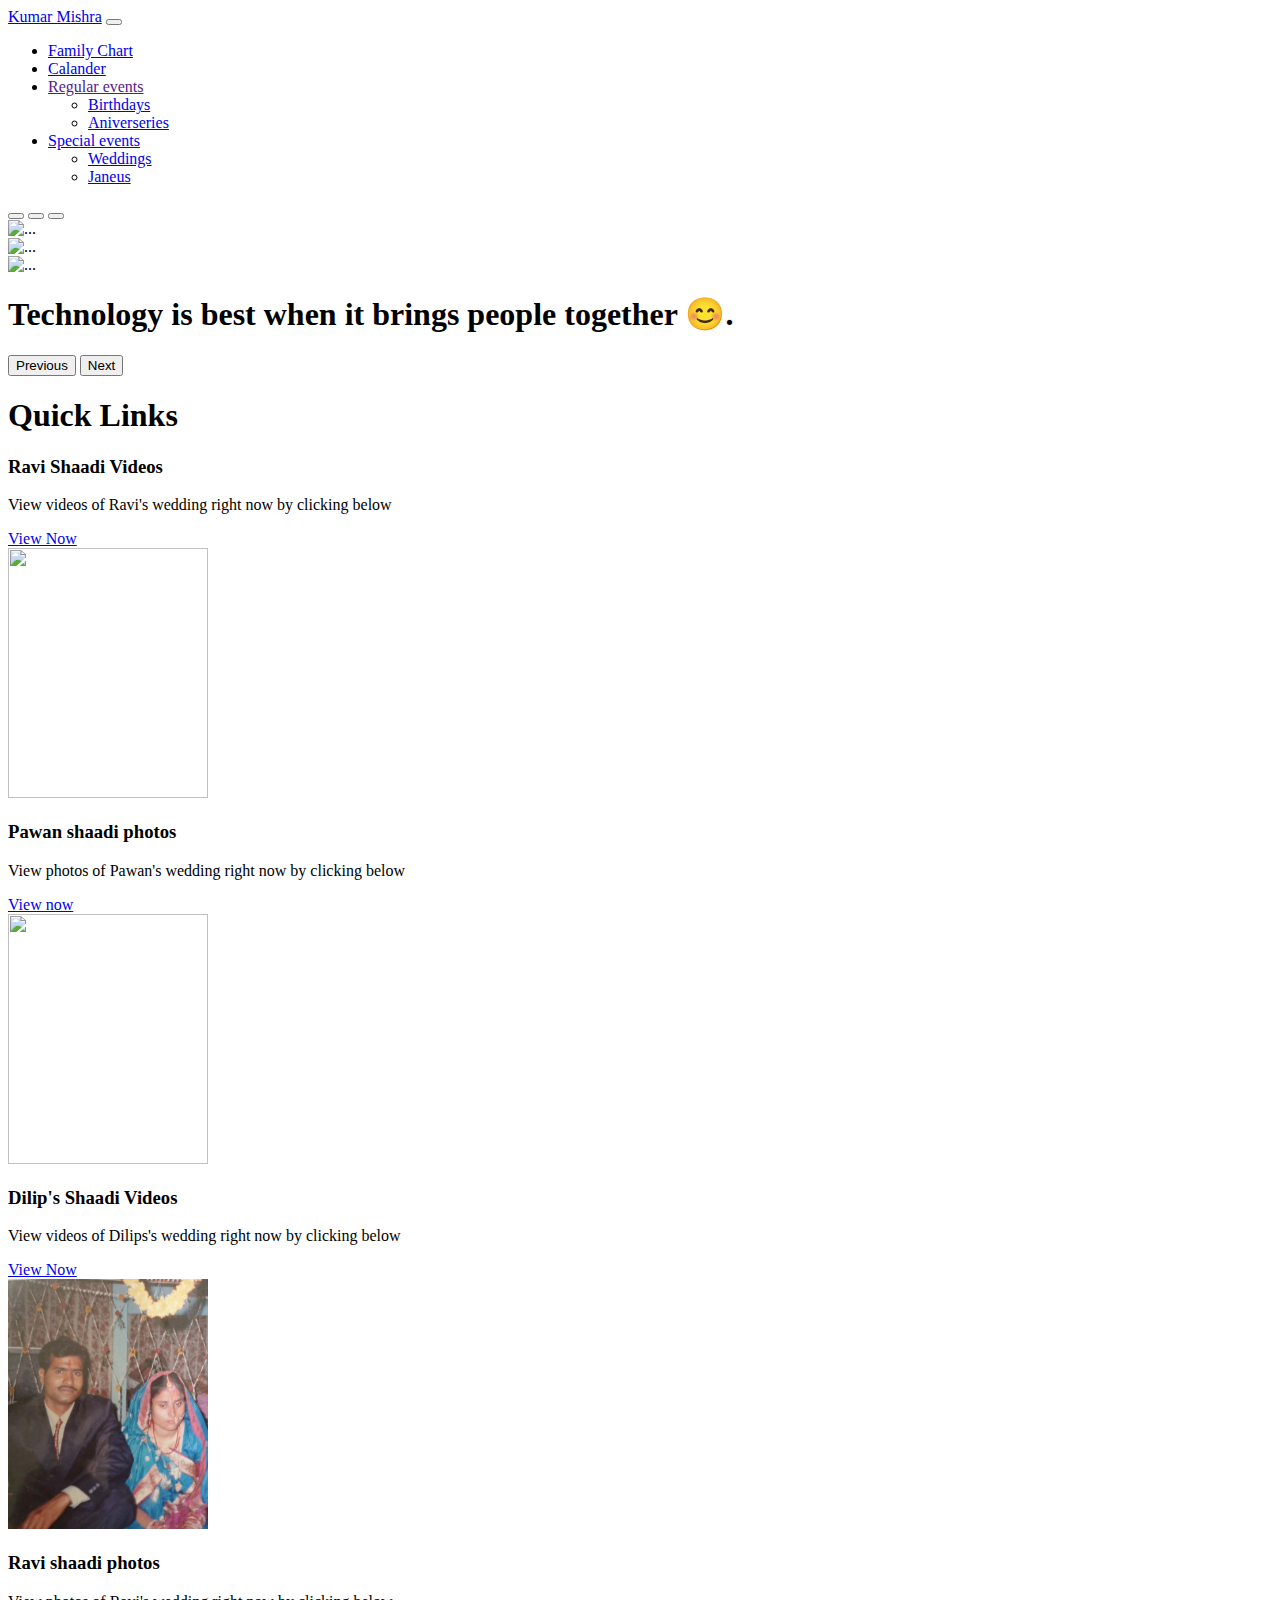
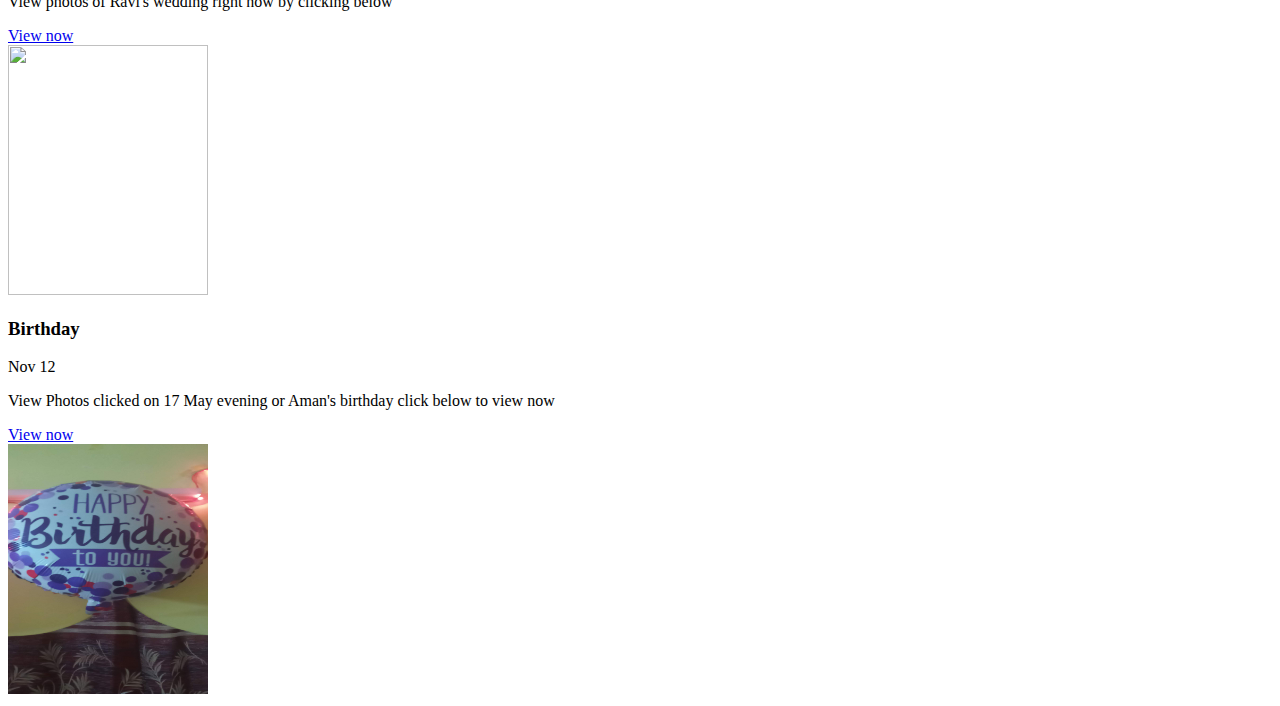
==== index.html @ 4a4e66af "Update index.html" ====
<!doctype html>
<html lang="en">
  <head>
    <!-- Required meta tags -->
    <meta charset="utf-8">
    <meta name="viewport" content="width=device-width, initial-scale=1">

    <!-- Bootstrap CSS -->
    <link href="https://cdn.jsdelivr.net/npm/bootstrap@5.0.1/dist/css/bootstrap.min.css" rel="stylesheet" integrity="sha384-+0n0xVW2eSR5OomGNYDnhzAbDsOXxcvSN1TPprVMTNDbiYZCxYbOOl7+AMvyTG2x" crossorigin="anonymous">

    <title>Family</title>
  </head>
  <body>
    <nav class="navbar navbar-expand-lg navbar-light bg-light">
  <div class="container-fluid">
    <a class="navbar-brand" href="#">Kumar Mishra</a>
    <button class="navbar-toggler" type="button" data-bs-toggle="collapse" data-bs-target="#navbarSupportedContent" aria-controls="navbarSupportedContent" aria-expanded="false" aria-label="Toggle navigation">
      <span class="navbar-toggler-icon"></span>
    </button>
    <div class="collapse navbar-collapse" id="navbarSupportedContent">
      <ul class="navbar-nav me-auto mb-2 mb-lg-0">
        <li class="nav-item">
          <a class="nav-link active" aria-current="page" href="#">Family Chart</a>
        </li>
        <li class="nav-item">
          <a class="nav-link" href="#">Calander</a>

        </li>
        <li class="nav-item dropdown">
          <a class="nav-link dropdown-toggle" href="" id="navbarDropdown" role="button" data-bs-toggle="dropdown" aria-expanded="false">
            Regular events
          </a>
          <ul class="dropdown-menu" aria-labelledby="navbarDropdown">
            <li><a class="dropdown-item" href="/MISHRA/bi.html">Birthdays</a></li>
            <li><a class="dropdown-item" href="/MISHRA/aniversery.html">Aniverseries</a></li>
          </ul>
        </li>
        <li class="nav-item dropdown">
          <a class="nav-link dropdown-toggle" href="#" id="navbarDropdown" role="button" data-bs-toggle="dropdown" aria-expanded="false">
            Special events
          </a>
          <ul class="dropdown-menu" aria-labelledby="navbarDropdown">
            <li><a class="dropdown-item" href="/MISHRA/wedding.html">Weddings</a></li>
            <li><a class="dropdown-item" href="/MISHRA/janeu.html">Janeus</a></li>
          </ul>
        </li>
      </ul>
    </div>
  </div>
</nav>
<div id="carouselExampleCaptions" class="carousel slide" data-bs-ride="carousel">
  <div class="carousel-indicators">
    <button type="button" data-bs-target="#carouselExampleCaptions" data-bs-slide-to="0" class="active" aria-current="true" aria-label="Slide 1"></button>
    <button type="button" data-bs-target="#carouselExampleCaptions" data-bs-slide-to="1" aria-label="Slide 2"></button>
    <button type="button" data-bs-target="#carouselExampleCaptions" data-bs-slide-to="2" aria-label="Slide 3"></button>
  </div>
  <div class="carousel-inner">
    <div class="carousel-item active">
      <img src="https://source.unsplash.com/1000x400/?raindrops" class="d-block w-100" alt="...">
      <div class="carousel-caption d-none d-md-block">
      </div>
    </div>
    <div class="carousel-item">
      <img src="https://source.unsplash.com/1000x400/?forest" class="d-block w-100" alt="...">
      <div class="carousel-caption d-none d-md-block">
      </div>
    </div>
    <div class="carousel-item">
      <img src="https://source.unsplash.com/1000x400/?laptop" class="d-block w-100" alt="...">
      <div class="carousel-caption d-none d-md-block">
      <h1>Technology is best when it brings people together 😊.</h1>

      </div>
    </div>
  </div>
  <button class="carousel-control-prev" type="button" data-bs-target="#carouselExampleCaptions" data-bs-slide="prev">
    <span class="carousel-control-prev-icon" aria-hidden="true"></span>
    <span class="visually-hidden">Previous</span>
  </button>
  <button class="carousel-control-next" type="button" data-bs-target="#carouselExampleCaptions" data-bs-slide="next">
    <span class="carousel-control-next-icon" aria-hidden="true"></span>
    <span class="visually-hidden">Next</span>
  </button>
</div>
    <h1>Quick Links</h1>
    	    <div class="container my-4" >
      <div class="row mb-2" style="user-select: auto;">
    <div class="col-md-6" style="user-select: auto;">
      <div class="row g-0 border rounded overflow-hidden flex-md-row mb-4 shadow-sm h-md-250 position-relative" style="user-select: auto;">
        <div class="col p-4 d-flex flex-column position-static" style="user-select: auto;">
          <strong class="d-inline-block mb-2 text-primary" style="user-select: auto;"></strong>
          <h3 class="mb-0" style="user-select: auto;">Ravi Shaadi Videos</h3>
          <div class="mb-1 text-muted" style="user-select: auto;"></div>
          <p class="card-text mb-auto" style="user-select: auto;">View videos of Ravi's wedding right now by clicking below</p>
          <a href="https://photos.app.goo.gl/YTt6TP8hG45AszVD6" class="stretched-link" style="user-select: auto;">View Now</a>
        </div>
        <div class="col-auto d-none d-lg-block" style="user-select: auto;">
          <img src="DSC_0745.JPG"class="bd-placeholder-img" width="200" height="250">

        </div>
      </div>
    </div>
    <div class="col-md-6" style="user-select: auto;">
      <div class="row g-0 border rounded overflow-hidden flex-md-row mb-4 shadow-sm h-md-250 position-relative" style="user-select: auto;">
        <div class="col p-4 d-flex flex-column position-static" style="user-select: auto;">
          <strong class="d-inline-block mb-2 text-success" style="user-select: auto;"></strong>
          <h3 class="mb-0" style="user-select: auto;">Pawan shaadi photos</h3>
          <div class="mb-1 text-muted" style="user-select: auto;"></div>
          <p class="mb-auto" style="user-select: auto;">View photos of Pawan's wedding right now by clicking below</p>
          <a href="https://photos.app.goo.gl/VxqtmjGiTzPHGu5F7" class="stretched-link" style="user-select: auto;">View now</a>
        </div>
        <div class="col-auto d-none d-lg-block" style="user-select: auto;">
       <img src="DSC_0346.JPG"class="bd-placeholder-img" width="200" height="250">

        </div>
      </div>
    </div>
  </div>
    </div>
        <div class="container my-4" >
      <div class="row mb-2" style="user-select: auto;">
    <div class="col-md-6" style="user-select: auto;">
      <div class="row g-0 border rounded overflow-hidden flex-md-row mb-4 shadow-sm h-md-250 position-relative" style="user-select: auto;">
        <div class="col p-4 d-flex flex-column position-static" style="user-select: auto;">
          <strong class="d-inline-block mb-2 text-primary" style="user-select: auto;"></strong>
          <h3 class="mb-0" style="user-select: auto;">Dilip's Shaadi Videos</h3>
          <div class="mb-1 text-muted" style="user-select: auto;"></div>
          <p class="card-text mb-auto" style="user-select: auto;">View videos of Dilips's wedding right now by clicking below</p>
          <a href="https://photos.app.goo.gl/HTMbinypxDbeZBLF9" class="stretched-link" style="user-select: auto;">View Now</a>
        </div>
        <div class="col-auto d-none d-lg-block" style="user-select: auto;">
          <img src="Screenshot_2021-05-25-23-21-36-01_965bbf4d18d205f782c6b8409c5773a4.jpg"class="bd-placeholder-img" width="200" height="250">

        </div>
      </div>
    </div>
    <div class="col-md-6" style="user-select: auto;">
      <div class="row g-0 border rounded overflow-hidden flex-md-row mb-4 shadow-sm h-md-250 position-relative" style="user-select: auto;">
        <div class="col p-4 d-flex flex-column position-static" style="user-select: auto;">
          <strong class="d-inline-block mb-2 text-success" style="user-select: auto;"></strong>
          <h3 class="mb-0" style="user-select: auto;">Ravi shaadi photos</h3>
          <div class="mb-1 text-muted" style="user-select: auto;"></div>
          <p class="mb-auto" style="user-select: auto;">View photos of Ravi's wedding right now by clicking below </p>
          <a href="https://photos.app.goo.gl/RtX1Bhx8kJPzuAa26" class="stretched-link" style="user-select: auto;">View now</a>
        </div>
        <div class="col-auto d-none d-lg-block" style="user-select: auto;">
       <img src="DSC_0092.JPG"class="bd-placeholder-img" width="200" height="250">
        </div>
      </div>
    </div>
  </div>
    </div>
   <div class="container">
      <div class="row mb-2">
    <div class="col-md-6">
      <div class="row g-0 border rounded overflow-hidden flex-md-row mb-4 shadow-sm h-md-250 position-relative">
        <div class="col p-4 d-flex flex-column position-static">
          <strong class="d-inline-block mb-2 text-primary"></strong>
          <h3 class="mb-0">Birthday</h3>
          <div class="mb-1 text-muted">Nov 12</div>
          <p class="card-text mb-auto">View Photos clicked on 17 May evening or Aman's birthday click below to view now</p>
          <a href="https://photos.app.goo.gl/dgJsPXYYyinRB6LC7" class="stretched-link">View now</a>
        </div>
        <div class="col-auto d-none d-lg-block">
          <img src ='IMG20210517212856.jpg' class="bd-placeholder-img" width="200" height="250">

        </div>
      </div>
    </div>

    <script src="https://cdn.jsdelivr.net/npm/bootstrap@5.0.1/dist/js/bootstrap.bundle.min.js" integrity="sha384-gtEjrD/SeCtmISkJkNUaaKMoLD0//ElJ19smozuHV6z3Iehds+3Ulb9Bn9Plx0x4" crossorigin="anonymous"></script>
  </body>
</html>
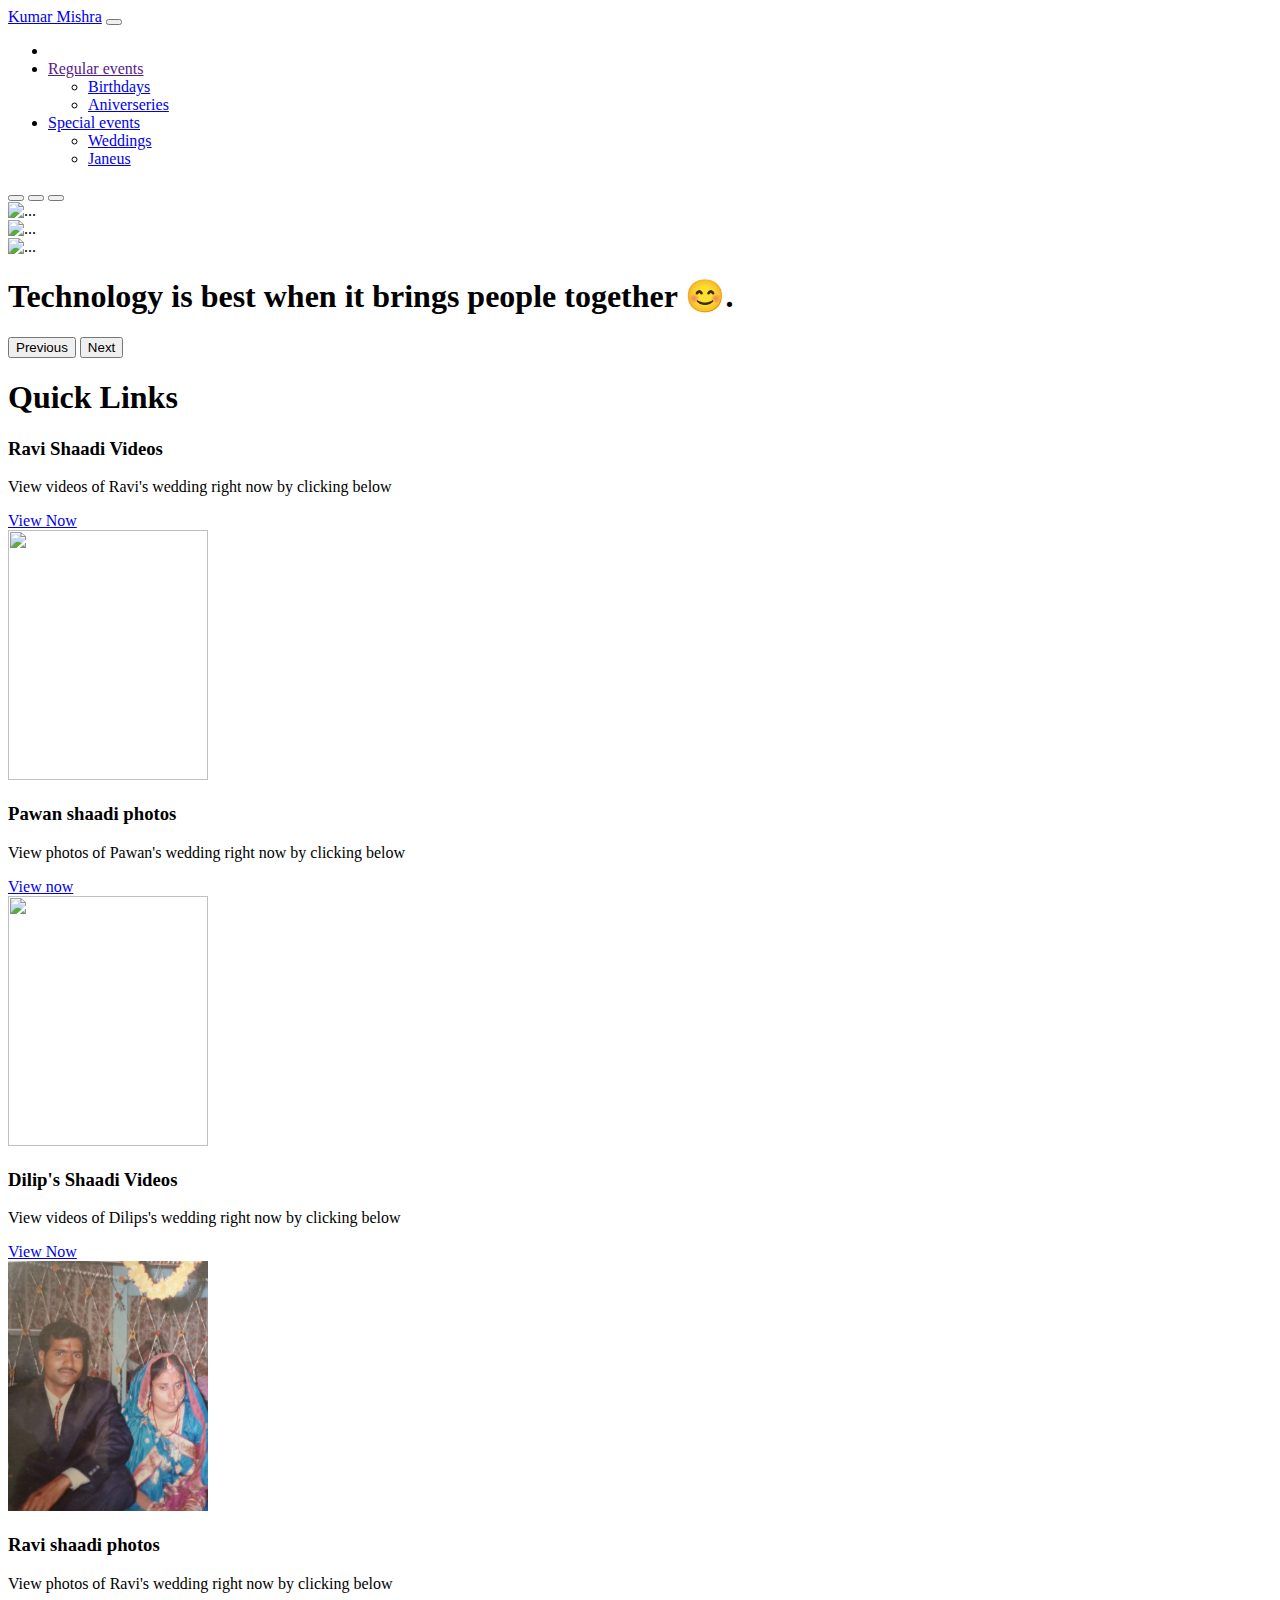
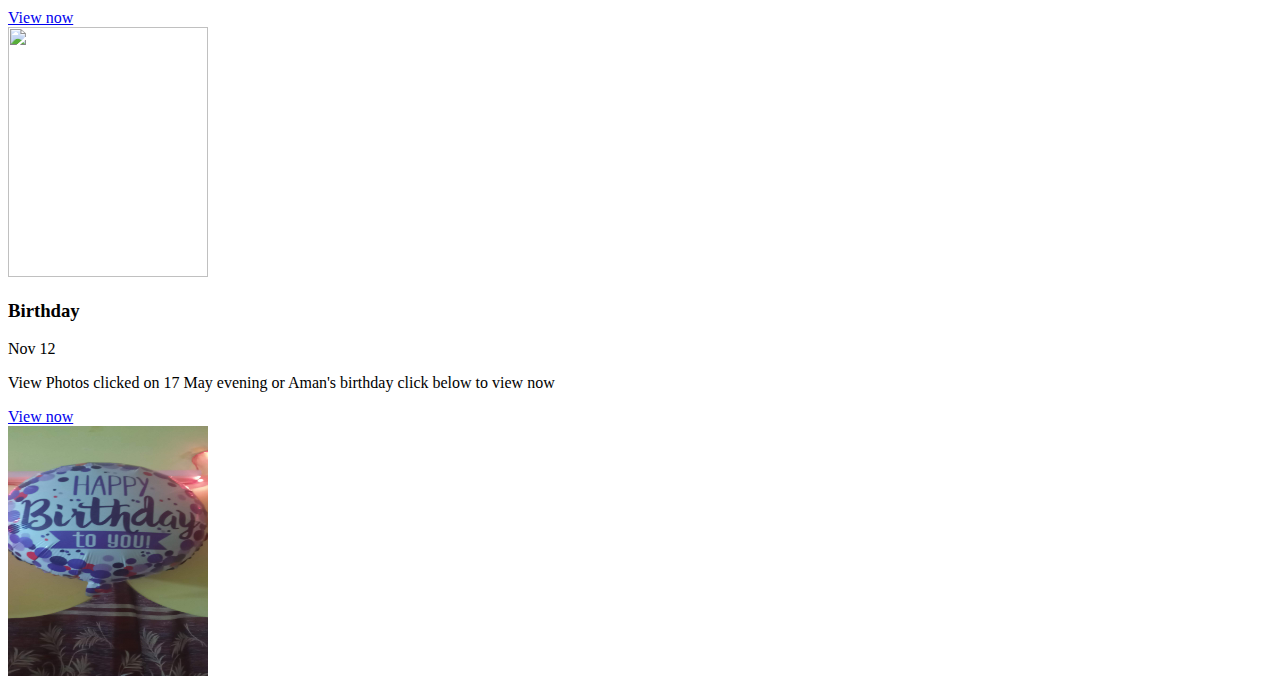
==== commit 52ef5fa0: "Update index.html" ====
--- a/index.html
+++ b/index.html
@@ -20,18 +20,13 @@
     <div class="collapse navbar-collapse" id="navbarSupportedContent">
       <ul class="navbar-nav me-auto mb-2 mb-lg-0">
         <li class="nav-item">
-          <a class="nav-link active" aria-current="page" href="#">Family Chart</a>
-        </li>
-        <li class="nav-item">
-          <a class="nav-link" href="#">Calander</a>
-
         </li>
         <li class="nav-item dropdown">
           <a class="nav-link dropdown-toggle" href="" id="navbarDropdown" role="button" data-bs-toggle="dropdown" aria-expanded="false">
             Regular events
           </a>
           <ul class="dropdown-menu" aria-labelledby="navbarDropdown">
-            <li><a class="dropdown-item" href="/MISHRA/bi.html">Birthdays</a></li>
+            <li><a class="dropdown-item" href="/MISHRA/bi.html">Birthdays </a></li>
             <li><a class="dropdown-item" href="/MISHRA/aniversery.html">Aniverseries</a></li>
           </ul>
         </li>
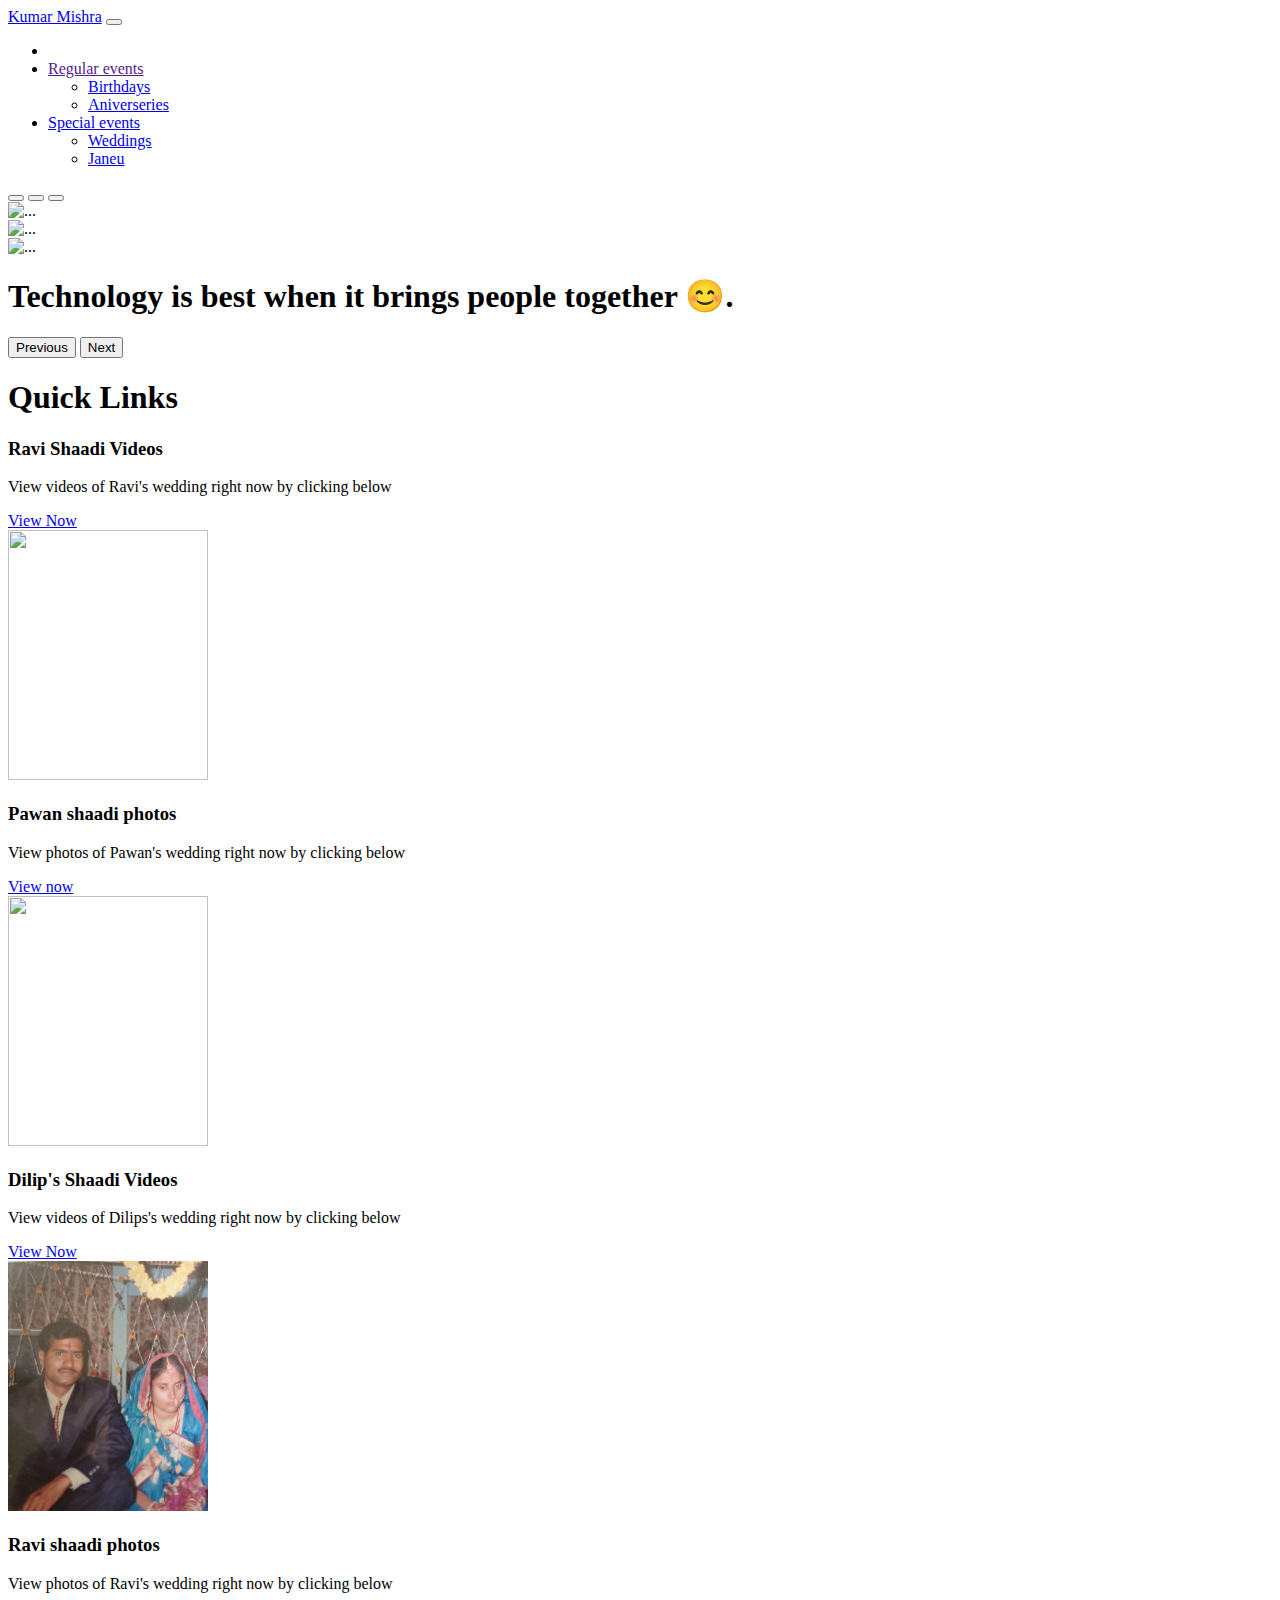
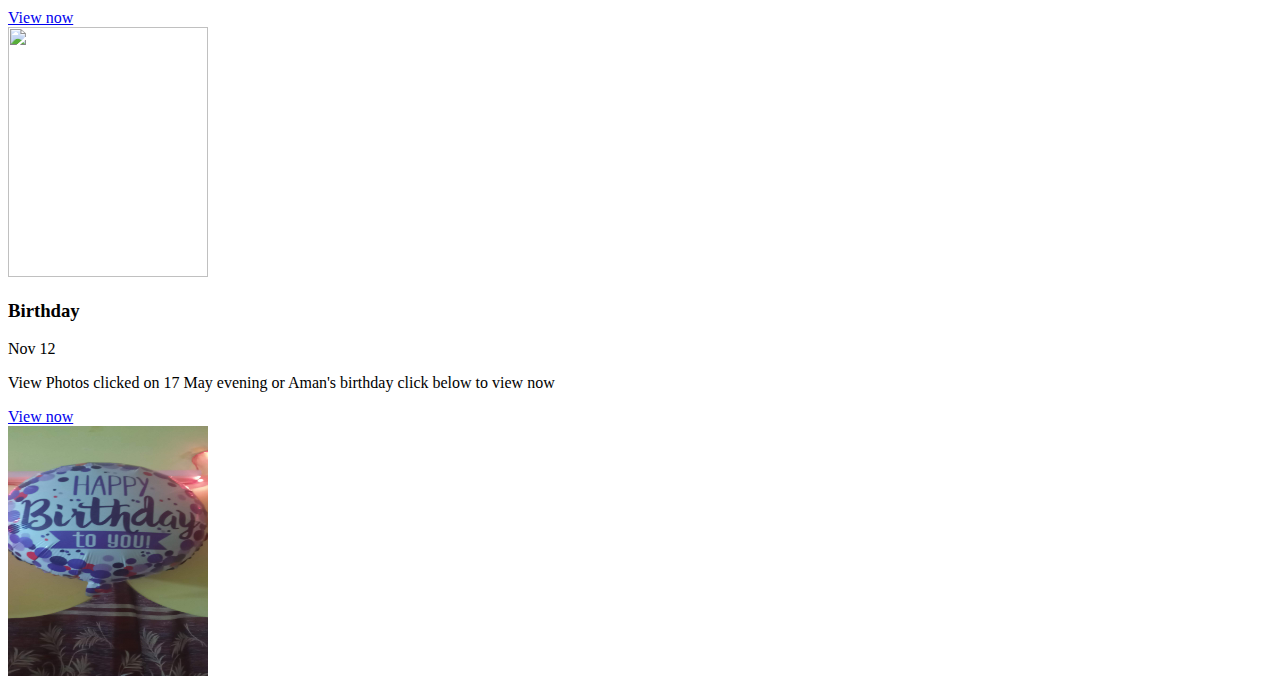
==== commit a0d64057: "Update index.html" ====
--- a/index.html
+++ b/index.html
@@ -36,7 +36,7 @@
           </a>
           <ul class="dropdown-menu" aria-labelledby="navbarDropdown">
             <li><a class="dropdown-item" href="/MISHRA/wedding.html">Weddings</a></li>
-            <li><a class="dropdown-item" href="/MISHRA/janeu.html">Janeus</a></li>
+            <li><a class="dropdown-item" href="/MISHRA/janeu.html">Janeu</a></li>
           </ul>
         </li>
       </ul>
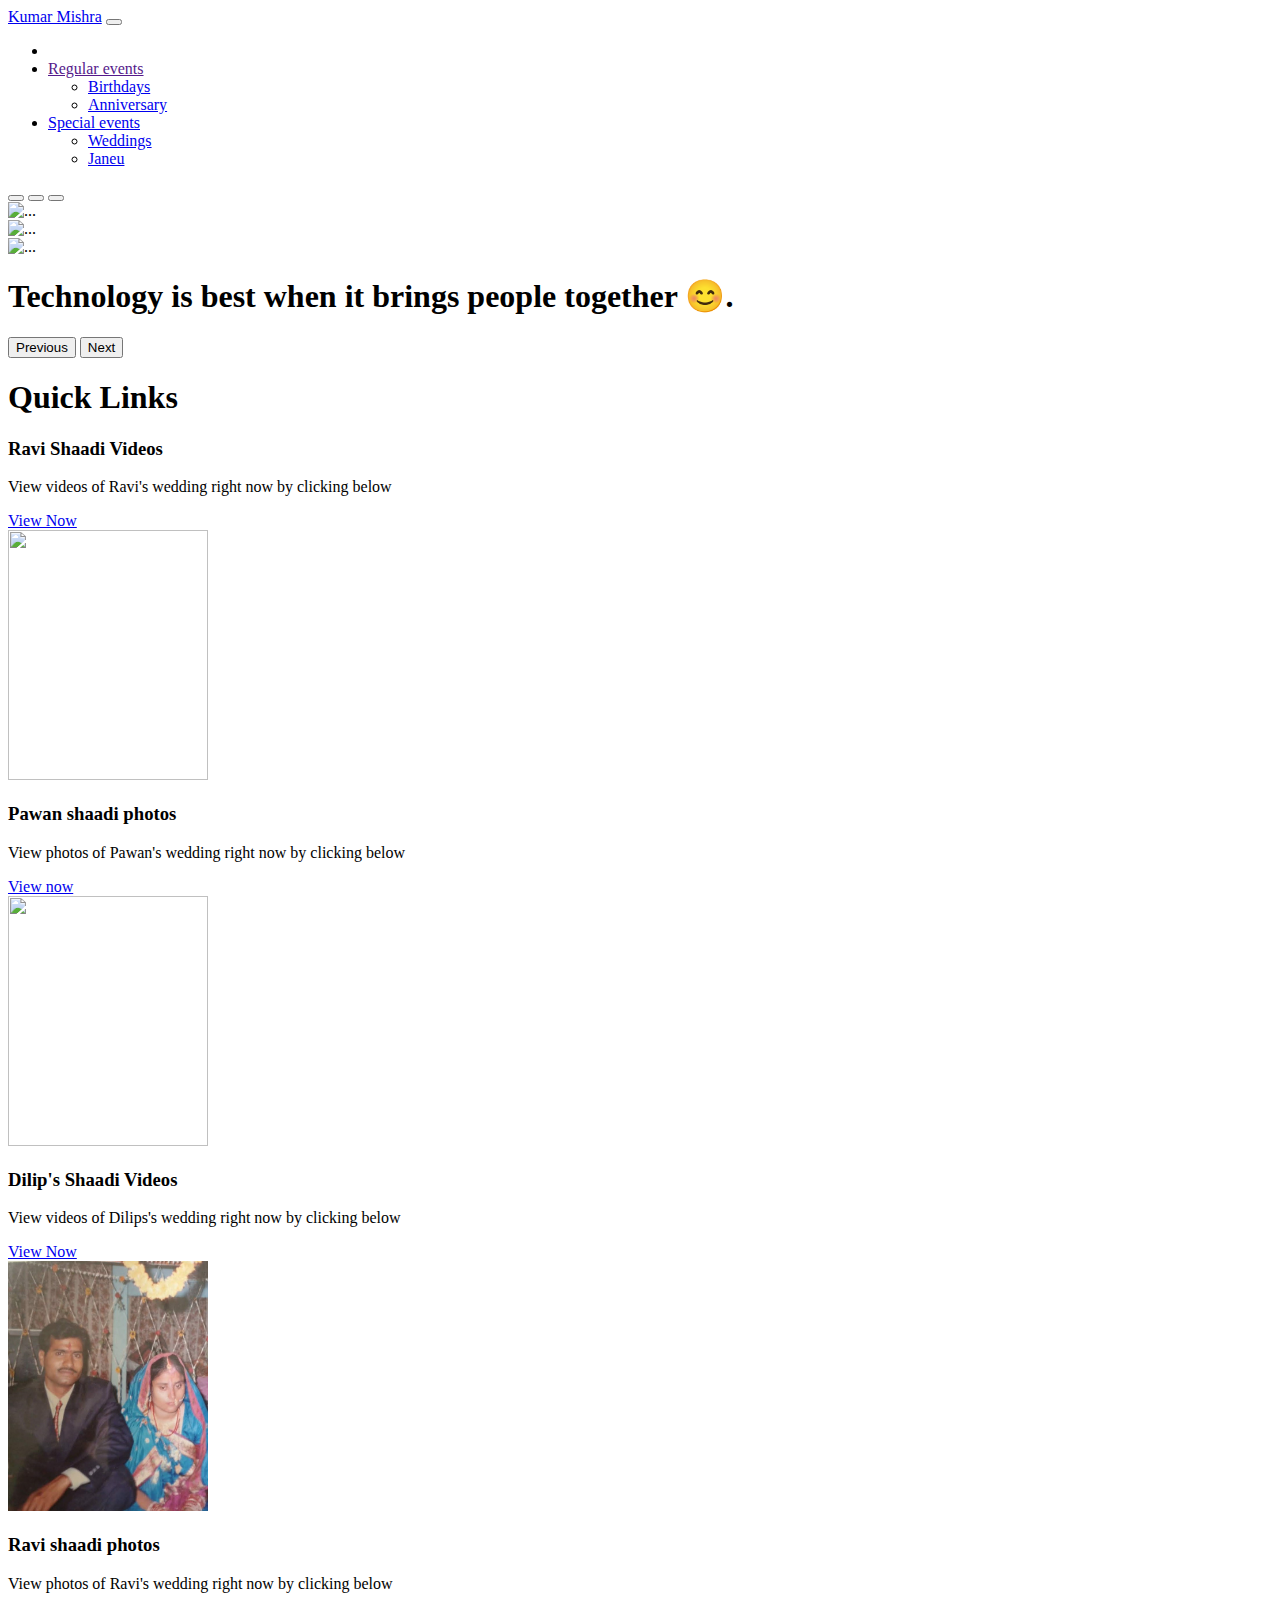
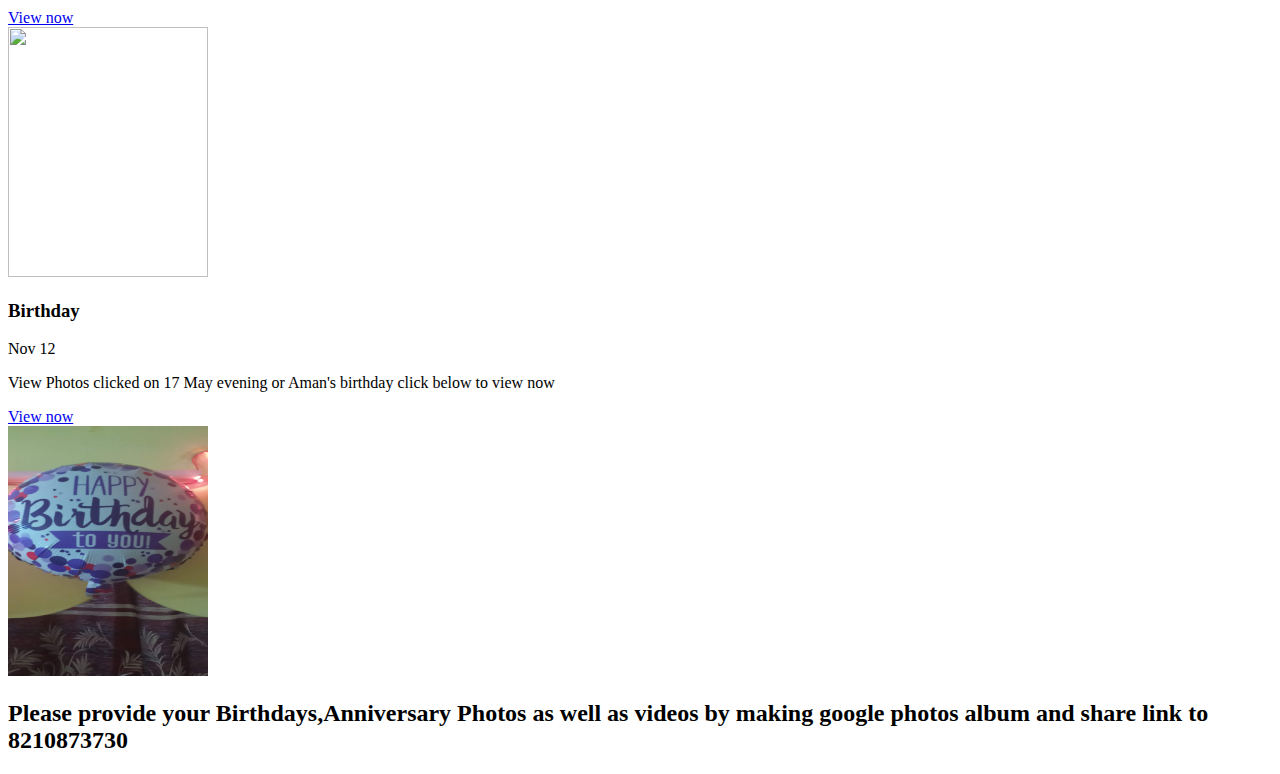
==== commit 78d2f6b0: "Update index.html" ====
--- a/index.html
+++ b/index.html
@@ -27,7 +27,7 @@
           </a>
           <ul class="dropdown-menu" aria-labelledby="navbarDropdown">
             <li><a class="dropdown-item" href="/MISHRA/bi.html">Birthdays </a></li>
-            <li><a class="dropdown-item" href="/MISHRA/aniversery.html">Aniverseries</a></li>
+            <li><a class="dropdown-item" href="/MISHRA/aniversery.html">Anniversary</a></li>
           </ul>
         </li>
         <li class="nav-item dropdown">
@@ -101,7 +101,7 @@
           <strong class="d-inline-block mb-2 text-success" style="user-select: auto;"></strong>
           <h3 class="mb-0" style="user-select: auto;">Pawan shaadi photos</h3>
           <div class="mb-1 text-muted" style="user-select: auto;"></div>
-          <p class="mb-auto" style="user-select: auto;">View photos of Pawan's wedding right now by clicking below</p>
+          <p class="mb-auto" style="user-select: auto;">View photos of Pawan's wedding right now by clicking below </p>
           <a href="https://photos.app.goo.gl/VxqtmjGiTzPHGu5F7" class="stretched-link" style="user-select: auto;">View now</a>
         </div>
         <div class="col-auto d-none d-lg-block" style="user-select: auto;">
@@ -162,7 +162,8 @@
         </div>
       </div>
     </div>
-
+        <h2> Please provide your Birthdays,Anniversary Photos as well as videos by making google photos album and share link to 8210873730
+        </h2>
     <script src="https://cdn.jsdelivr.net/npm/bootstrap@5.0.1/dist/js/bootstrap.bundle.min.js" integrity="sha384-gtEjrD/SeCtmISkJkNUaaKMoLD0//ElJ19smozuHV6z3Iehds+3Ulb9Bn9Plx0x4" crossorigin="anonymous"></script>
   </body>
 </html>
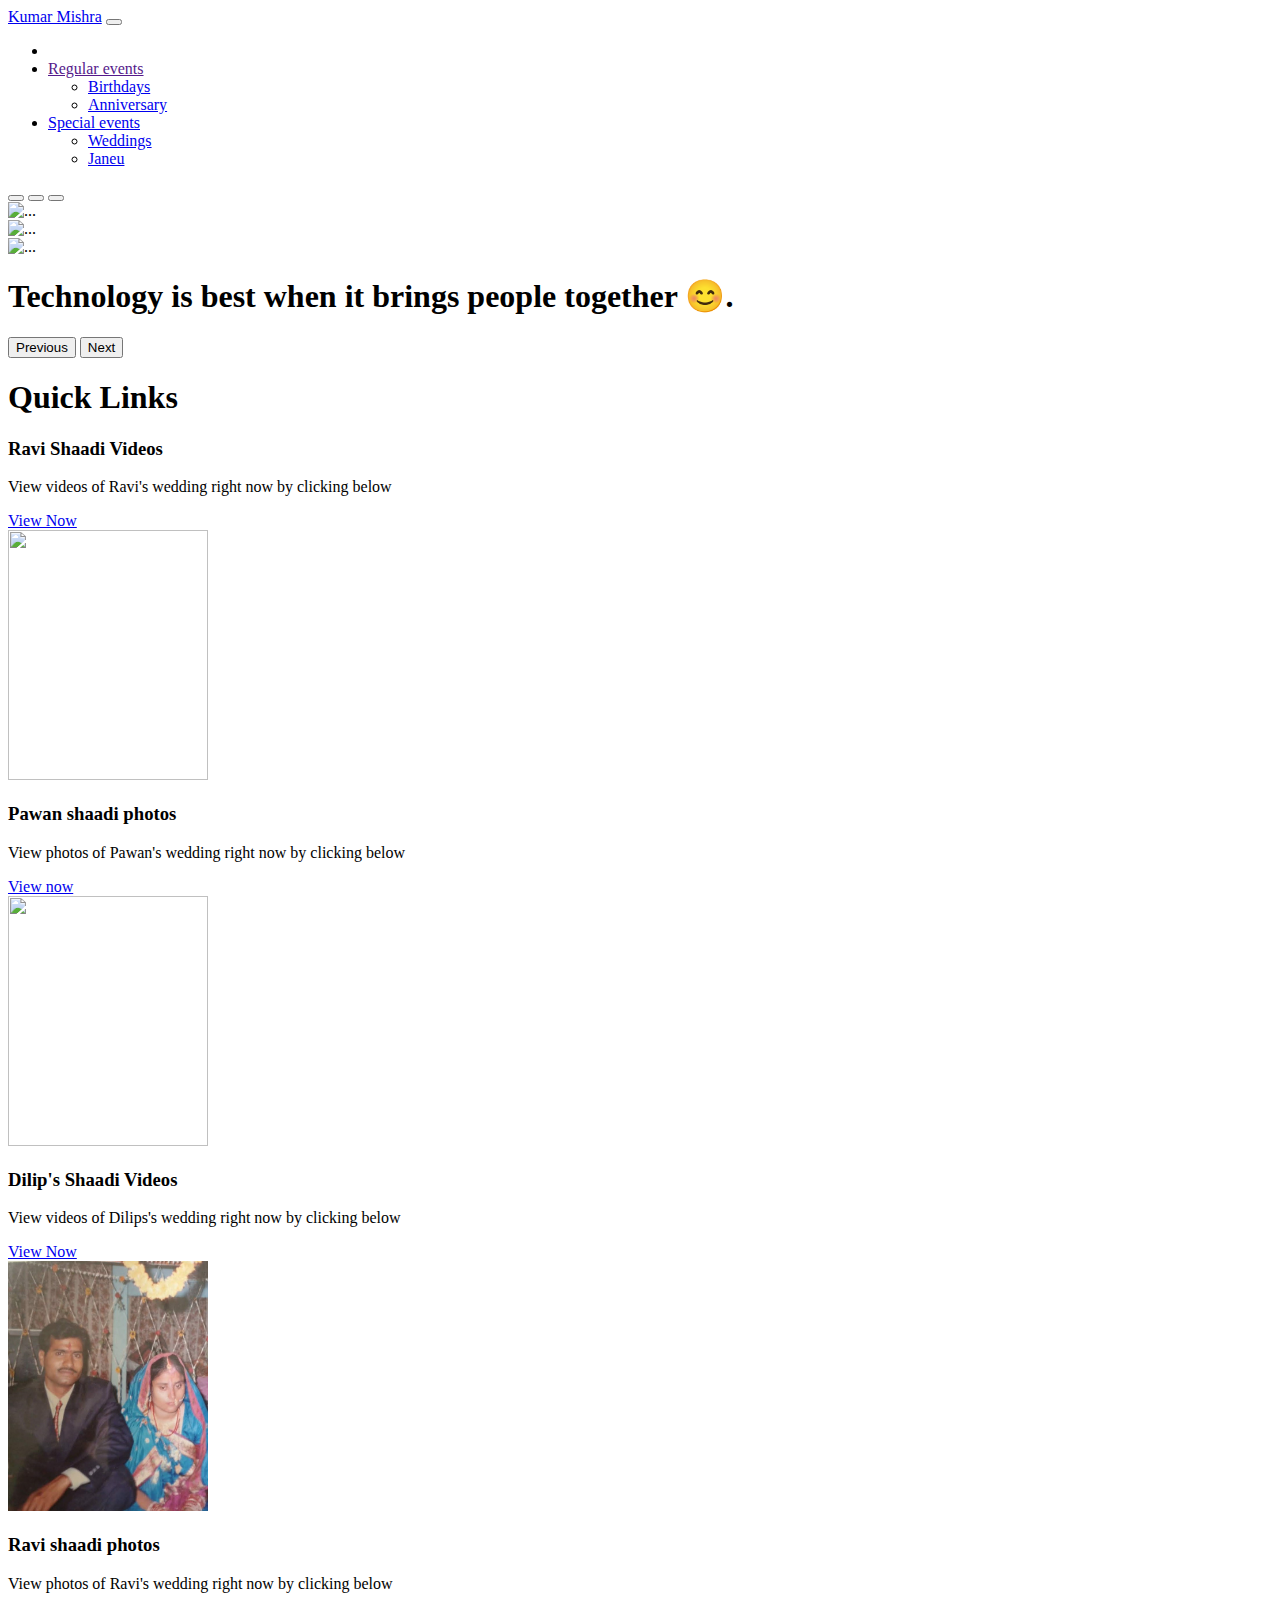
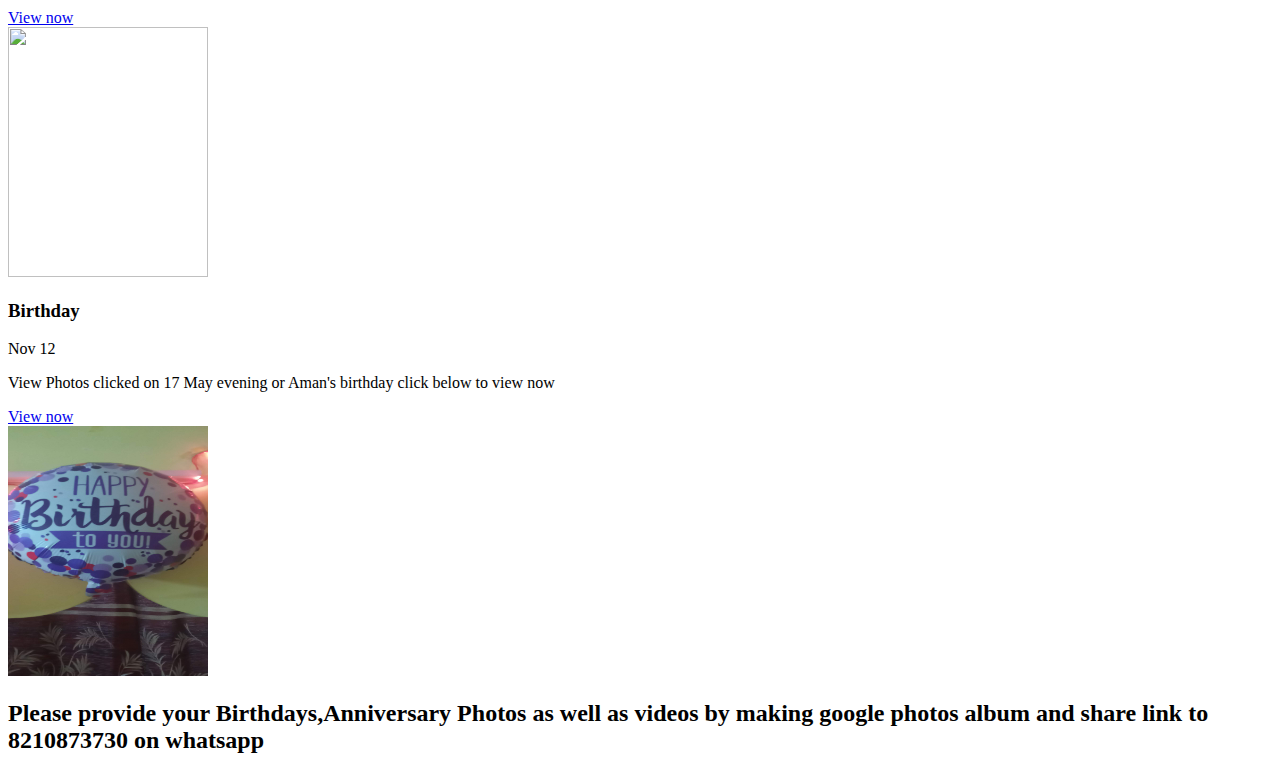
==== commit 6e3515ba: "Update index.html" ====
--- a/index.html
+++ b/index.html
@@ -162,7 +162,7 @@
         </div>
       </div>
     </div>
-        <h2> Please provide your Birthdays,Anniversary Photos as well as videos by making google photos album and share link to 8210873730
+        <h2> Please provide your Birthdays,Anniversary Photos as well as videos by making google photos album and share link to 8210873730 on whatsapp
         </h2>
     <script src="https://cdn.jsdelivr.net/npm/bootstrap@5.0.1/dist/js/bootstrap.bundle.min.js" integrity="sha384-gtEjrD/SeCtmISkJkNUaaKMoLD0//ElJ19smozuHV6z3Iehds+3Ulb9Bn9Plx0x4" crossorigin="anonymous"></script>
   </body>
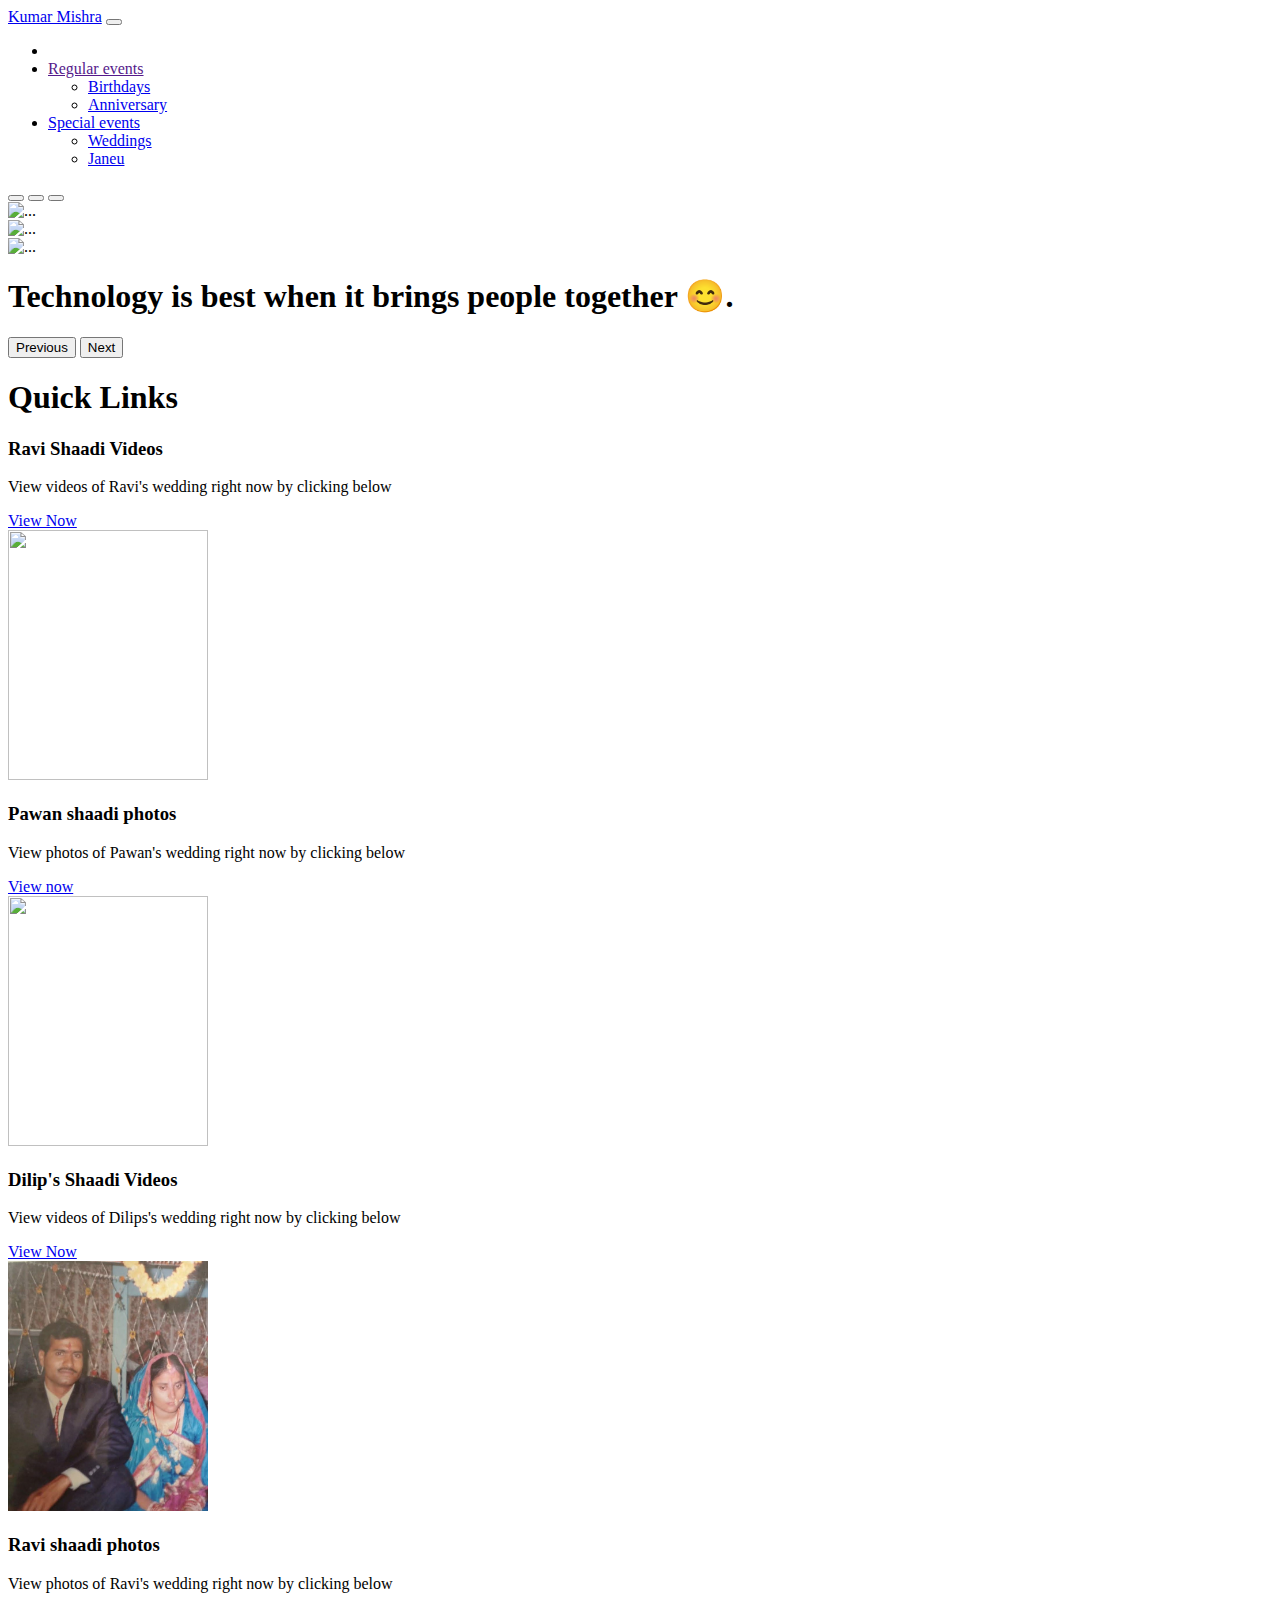
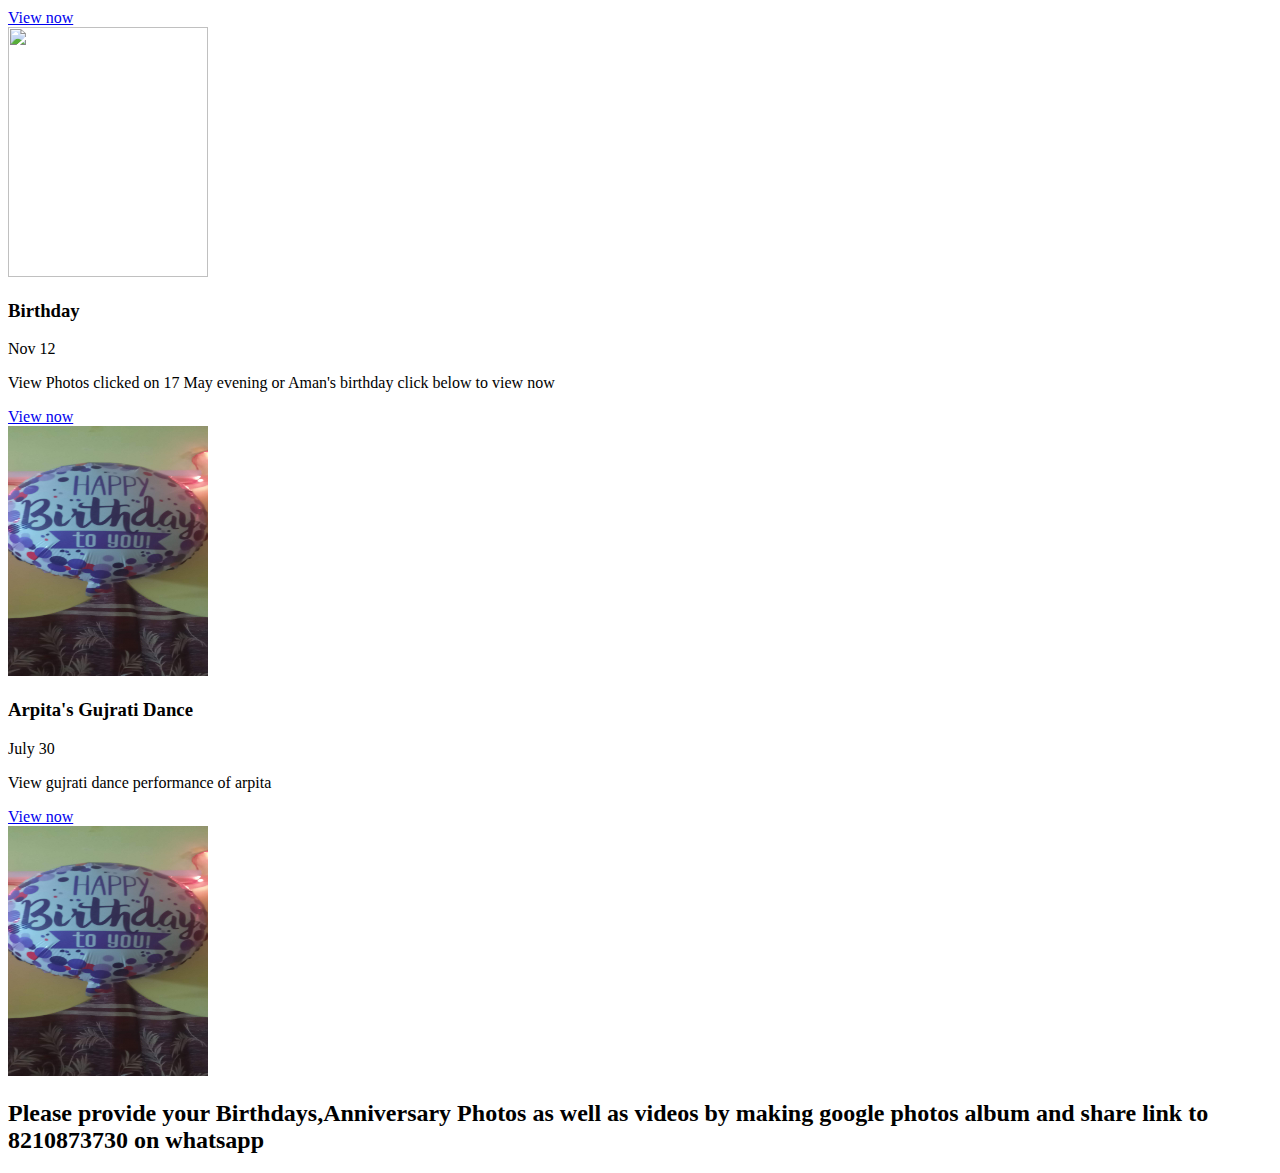
==== commit 7c6596f9: "Update index.html" ====
--- a/index.html
+++ b/index.html
@@ -162,6 +162,21 @@
         </div>
       </div>
     </div>
+          <div class="col-md-6">
+      <div class="row g-0 border rounded overflow-hidden flex-md-row mb-4 shadow-sm h-md-250 position-relative">
+        <div class="col p-4 d-flex flex-column position-static">
+          <strong class="d-inline-block mb-2 text-primary"></strong>
+          <h3 class="mb-0">Arpita's Gujrati Dance</h3>
+          <div class="mb-1 text-muted">July 30</div>
+          <p class="card-text mb-auto">View gujrati dance performance of arpita</p>
+          <a href="https://drive.google.com/file/d/1NX50PGqPMBMyPjAjpoPxlKyl0uczfeb3/view?usp=sharing" class="stretched-link">View now</a>
+        </div>
+        <div class="col-auto d-none d-lg-block">
+          <img src ='IMG20210517212856.jpg' class="bd-placeholder-img" width="200" height="250">
+
+        </div>
+      </div>
+    </div>
         <h2> Please provide your Birthdays,Anniversary Photos as well as videos by making google photos album and share link to 8210873730 on whatsapp
         </h2>
     <script src="https://cdn.jsdelivr.net/npm/bootstrap@5.0.1/dist/js/bootstrap.bundle.min.js" integrity="sha384-gtEjrD/SeCtmISkJkNUaaKMoLD0//ElJ19smozuHV6z3Iehds+3Ulb9Bn9Plx0x4" crossorigin="anonymous"></script>
